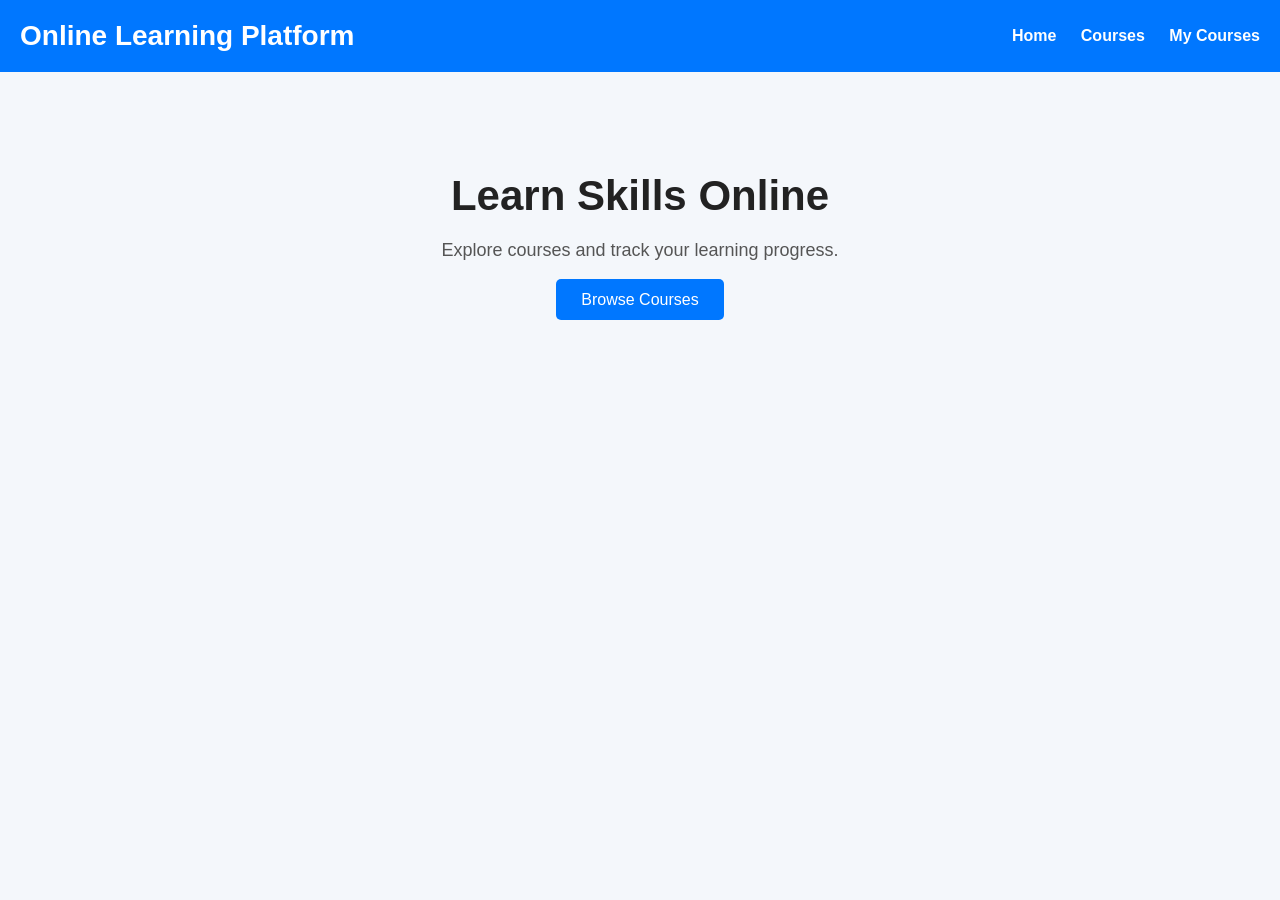
==== frontend/index.html @ 83cfd8b6 "Initial portfolio upload" ====
<!DOCTYPE html>
<html lang="en">
<head>
    <meta charset="UTF-8">
    <meta name="viewport" content="width=device-width, initial-scale=1.0">
    <title>Online Learning Platform</title>
    <link rel="stylesheet" href="css/style.css">
</head>
<body>

<header>
    <h1>Online Learning Platform</h1>

    <nav>
        <a href="index.html">Home</a>
        <a href="courses.html">Courses</a>
        <a href="dashboard.html">My Courses</a>
    </nav>
</header>

<section class="hero">
    <h2>Learn Skills Online</h2>
    <p>Explore courses and track your learning progress.</p>

    <a href="courses.html" class="btn">
        Browse Courses
    </a>
</section>

</body>
</html>
---- frontend/css/style.css ----
*{
    margin:0;
    padding:0;
    box-sizing:border-box;
    font-family:Arial,sans-serif;
}

body{
    background:#f4f7fb;
}

/* HEADER */

header{
    background:#0077ff;
    color:white;
    padding:20px;
    display:flex;
    justify-content:space-between;
    align-items:center;
    flex-wrap:wrap;
}

header h1{
    font-size:28px;
}

nav a{
    color:white;
    text-decoration:none;
    margin-left:20px;
    font-weight:bold;
    transition:0.3s;
}

nav a:hover{
    color:#dbe8ff;
}

/* HERO SECTION */

.hero{
    text-align:center;
    padding:100px 20px;
}

.hero h2{
    font-size:42px;
    margin-bottom:20px;
    color:#222;
}

.hero p{
    font-size:18px;
    margin-bottom:30px;
    color:#555;
}

.btn{
    background:#0077ff;
    color:white;
    padding:12px 25px;
    text-decoration:none;
    border-radius:5px;
    transition:0.3s;
}

.btn:hover{
    background:#005ed1;
}

/* COURSE SECTION */

.courses-section{
    padding:40px;
}

.courses-section h2{
    margin-bottom:20px;
    color:#222;
}

/* SEARCH BAR */

#searchInput{
    width:100%;
    padding:12px;
    border:1px solid #ccc;
    border-radius:5px;
    margin-bottom:20px;
    font-size:16px;
}

/* COURSE GRID */

.course-container{
    display:grid;
    grid-template-columns:
    repeat(auto-fit,minmax(280px,1fr));

    gap:20px;
    margin-top:20px;
}

/* COURSE CARD */

.course-card{
    background:white;
    padding:20px;
    border-radius:10px;

    box-shadow:
    0 2px 10px rgba(0,0,0,0.1);

    transition:0.3s;
}

.course-card:hover{
    transform:translateY(-5px);
}

.course-card h3{
    margin-bottom:10px;
    color:#222;
}

.course-card p{
    margin-bottom:10px;
    color:#555;
}

/* BUTTONS */

button{
    background:#0077ff;
    color:white;
    border:none;
    padding:10px 15px;
    border-radius:5px;
    cursor:pointer;
    transition:0.3s;
}

button:hover{
    background:#005ed1;
}

/* PROGRESS BAR */

progress{
    width:100%;
    height:20px;
    margin-top:10px;
}

/* RESPONSIVE DESIGN */

@media(max-width:768px){

    header{
        flex-direction:column;
        text-align:center;
    }

    nav{
        margin-top:15px;
    }

    nav a{
        display:inline-block;
        margin:10px;
    }

    .hero{
        padding:70px 20px;
    }

    .hero h2{
        font-size:30px;
    }

    .hero p{
        font-size:16px;
    }

    .courses-section{
        padding:20px;
    }
}
footer{
    background:#0077ff;
    color:white;
    text-align:center;
    padding:15px;
    margin-top:40px;
}
input{
    width:100%;
    padding:12px;
    border:1px solid #ccc;
    border-radius:5px;
}
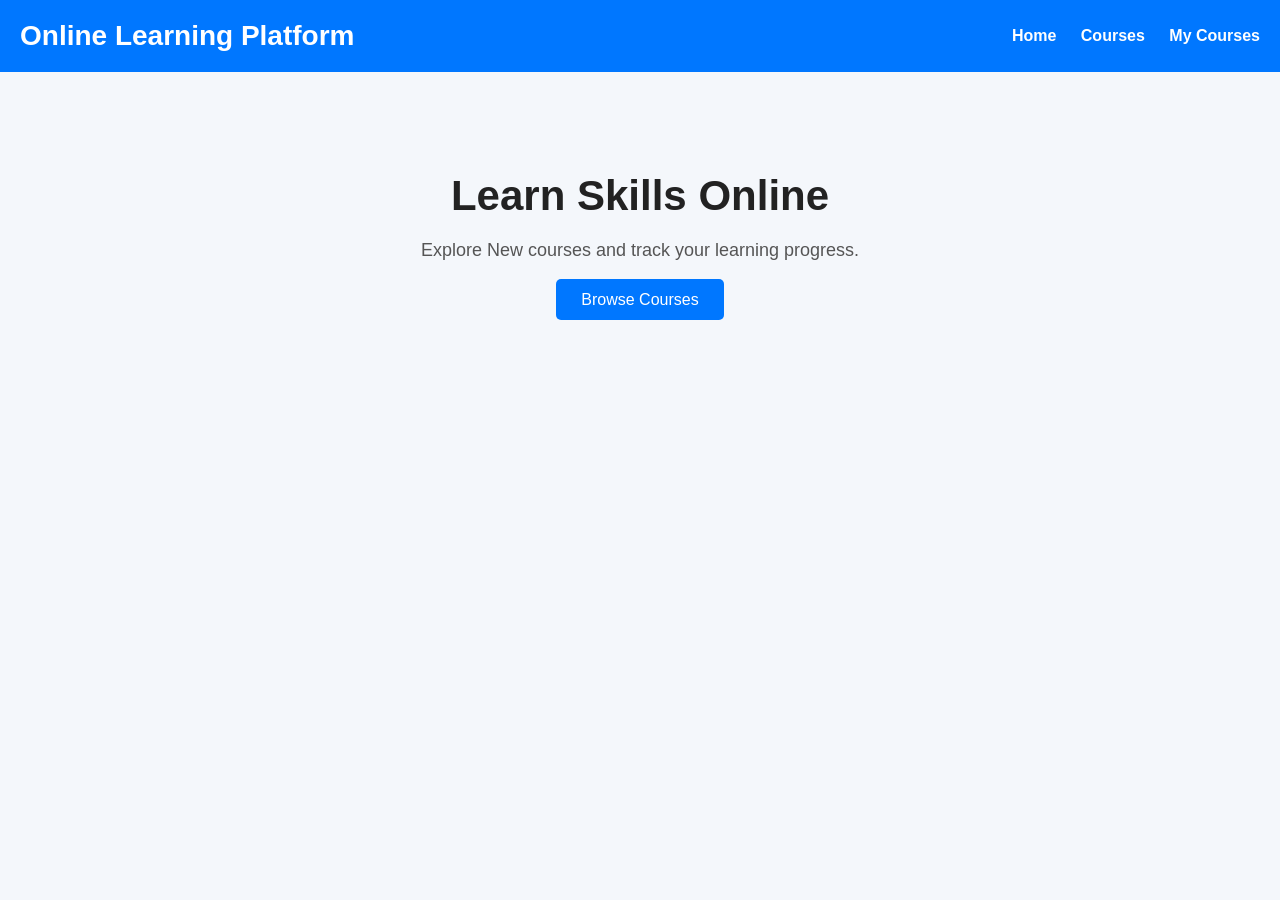
==== commit 6e3c569d: "Update index.html" ====
--- a/frontend/index.html
+++ b/frontend/index.html
@@ -20,7 +20,7 @@
 
 <section class="hero">
     <h2>Learn Skills Online</h2>
-    <p>Explore courses and track your learning progress.</p>
+    <p>Explore New courses and track your learning progress.</p>
 
     <a href="courses.html" class="btn">
         Browse Courses
@@ -28,4 +28,4 @@
 </section>
 
 </body>
-</html>+</html>
